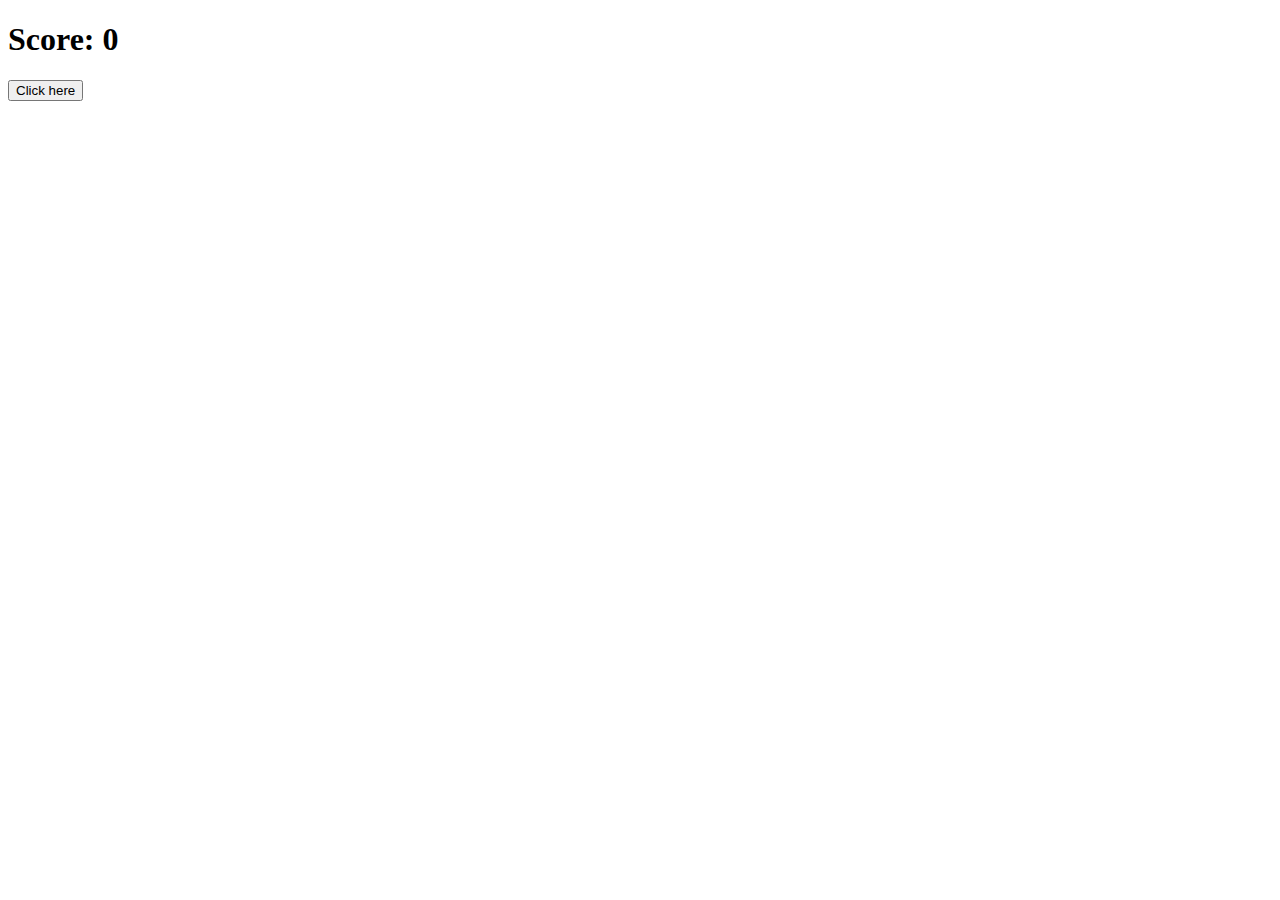
==== BootstrapLab3/class.html @ 1951f16a "lab 3" ====
<!DOCTYPE html>
<html>
<head>
    <script type="text/javascript">
        function say_goodbye(){
            document.querySelector("h1").innerHTML = "Bye";
            document.querySelector("#heading2").innerHTML="Bye Bye";
            document.querySelector(".heading3").innerHTML="<span style='colored'> Bye Bye Bye </span>"
        }

        let counter= 0;
        function inc(){
            counter = counter + 1;
            document.querySelector("#score").innterHTML = `Score: $(counter)`;
        }

        document.addEventListener('DOMContentLoaded', function() {
            document.querySelector("button").onclick = inc;
        })



    </script>
</head>
<body>
    <h1 id="score"> Score: 0</h1>
    <button id=""> Click here </button>
</body>
</html>
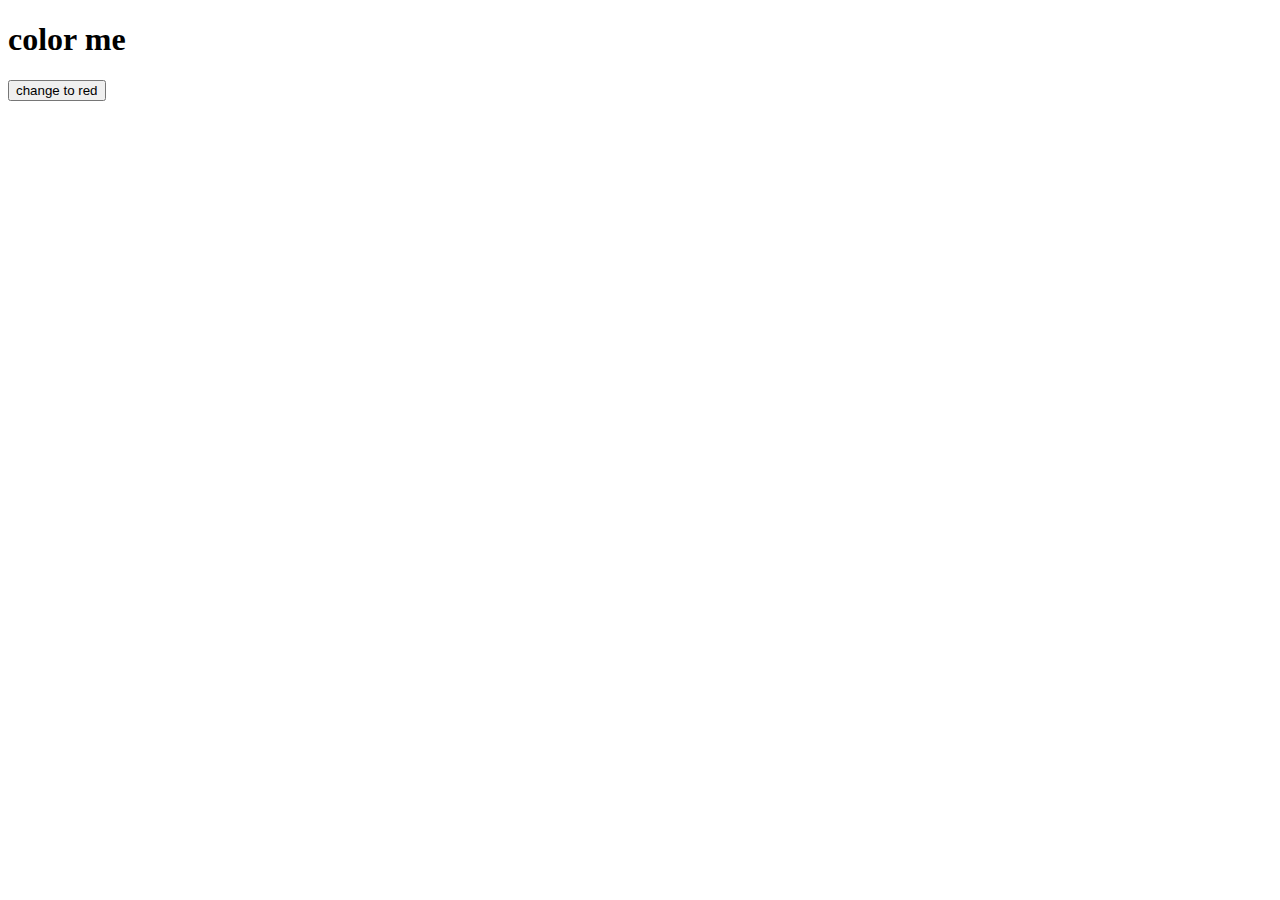
==== commit f6a126b4: "clean" ====
--- a/BootstrapLab3/class.html
+++ b/BootstrapLab3/class.html
@@ -14,16 +14,28 @@
             document.querySelector("#score").innterHTML = `Score: $(counter)`;
         }
 
-        document.addEventListener('DOMContentLoaded', function() {
-            document.querySelector("button").onclick = inc;
+       // document.addEventListener('DOMContentLoaded', function() {
+        //    document.querySelector("button").onclick = inc;
+      //  })
+        document.addEventListener('DOMContentLoaded',  () => {
+            document.querySelector('#red').onclick = function () {
+                document.querySelector('#style_me').style.color= 'red';
+            }
+
+            document.querySelector('.change-color').forEach((button) => {
+                button.onclick = () => {
+                    document.querySelector('style_me').style.color = button.dataset.color, button.dataset.answer
+                }
+            })
         })
-
-
 
     </script>
 </head>
 <body>
-    <h1 id="score"> Score: 0</h1>
-    <button id=""> Click here </button>
+    <h1 id="style-me"> color me </h1>
+    <div>
+
+    </div>
+    <button id="red"> change to red </button>
 </body>
 </html>